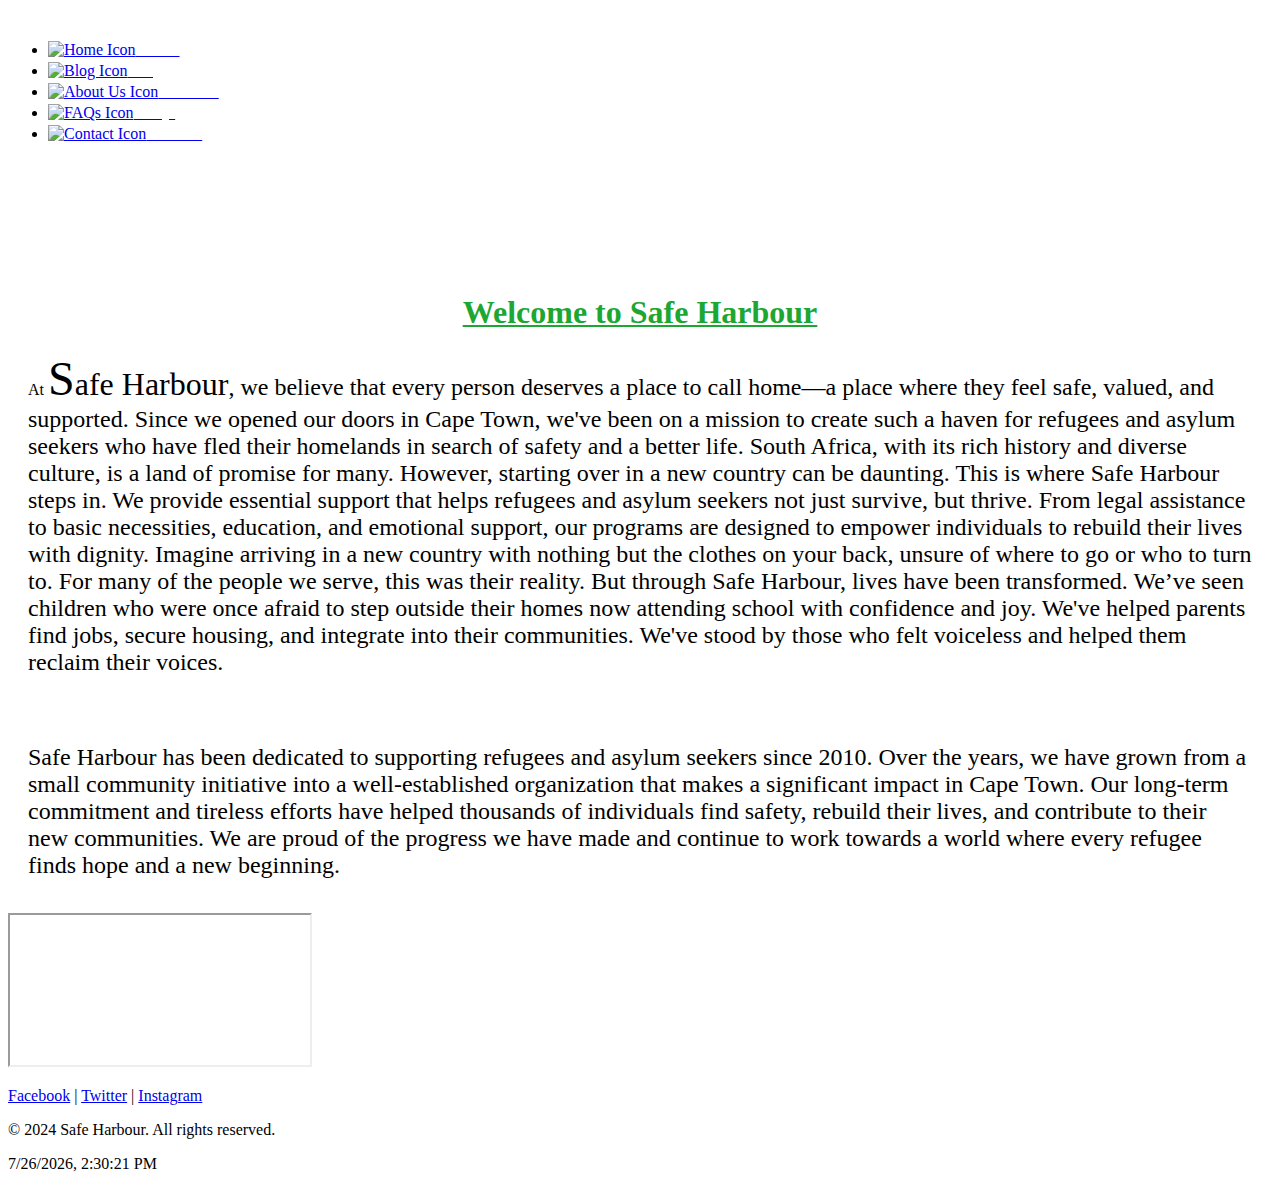
==== index.html @ cb006631 "Update and rename Index.html to index.html" ====
<!DOCTYPE html>
<html>
    <head>
        <title>Home</title>
        <link rel="icon" href="_images/my_logo.png" type="image/x-icon">
        <link rel="stylesheet" href="_index.css" type="text/css">
        <meta name="description"
            content="Safe Harbour offers essential support for refugees and asylum seekers in Cape Town, providing a place where they can thrive with dignity.">
        <meta name="keywords"
            content="refugee support, asylum seekers, Cape Town, Safe Harbour, community help, integration">
        </head>

<body>
   
   
    <h1 style="color: rgb(30, 223, 59)"><u><center></center></u></h1>
    <div class="navmenu">
        
        <ul> <br>
		    <li><a href="index.html"><img src="_images/Home_icon.png" width="3" alt="Home Icon" type="image/x-icon"><font size="4" color="white">Home</font></a></li>
            <li><a href="blog.html"><img src="_images/blog_icon.png" width="3" alt="Blog Icon" type="image/x-icon"><font size="4" color="white">Blog</font></a></li>
            <li><a href="about-us.html"><img src="_images/about_us_icon.png" width="3" alt="About Us Icon" type="image/x-icon"><font size="4" color="white">Abot Us</font></a></li>
            <li><a href="faqs.html"><img src="_images/faqs_icon.png" width="3" alt="FAQs Icon" type="image/x-icon"><font size="4" color="white">FAQs</font></a></li>
            <li><a href="contact.html"><img src="_images/contact_icon.png" width="3" alt="Contact Icon" type="image/x-icon"><font size="4" color="white">Contact</font></a></li>                                                                                                               
            
    </div>
    
    <h2 class="welcome-heading" style="margin-top: 150px; color: rgb(29, 167, 50);"><u><center><font size="6" >Welcome to Safe Harbour</font></center></INTRODUCTION></u></h2>
    
   
    
    <p style="margin-left: 20px; margin-right: 20px;"> At <font size="5"><font size="6" type="Eras Bold ITC"><font size="7">S</font>afe Harbour</font>, we believe that every person deserves a place to call home—a place where they feel safe, valued, and supported. Since we opened our doors in Cape Town, we've been on a mission to create such a haven for refugees and asylum seekers who have fled their homelands in search of safety and a better life.

        South Africa, with its rich history and diverse culture, is a land of promise for many. However, starting over in a new country can be daunting. This is where Safe Harbour steps in. We provide essential support that helps refugees and asylum seekers not just survive, but thrive. From legal assistance to basic necessities, education, and emotional support, our programs are designed to empower individuals to rebuild their lives with dignity.
        
        Imagine arriving in a new country with nothing but the clothes on your back, unsure of where to go or who to turn to. For many of the people we serve, this was their reality. But through Safe Harbour, lives have been transformed. We’ve seen children who were once afraid to step outside their homes now attending school with confidence and joy. We've helped parents find jobs, secure housing, and integrate into their communities. We've stood by those who felt voiceless and helped them reclaim their voices.</font>
        </p><br><br>
        
        
        <p style="margin-left: 20px; margin-right: 20px;"><font size="5">Safe Harbour has been dedicated to supporting refugees and asylum seekers since 2010. Over the years, we have grown from a small community initiative into a well-established organization that makes a significant impact in Cape Town. Our long-term commitment and tireless efforts have helped thousands of individuals find safety, rebuild their lives, and contribute to their new communities. We are proud of the progress we have made and continue to work towards a world where every refugee finds hope and a new beginning.</font></p>
        <br>    
            

            </div>

            <div class="video-container">
                <iframe src="https://www.youtube.com/embed/q2bfyNhu-sM?si=l4AwE0szd0LjrD4w" title="YouTube video player" frameborder="20px" frameborder="20px" allow="accelerometer; autoplay; clipboard-write; encrypted-media; gyroscope; picture-in-picture; web-share" referrerpolicy="strict-origin-when-cross-origin" allowfullscreen></iframe>
            </div>
                
            <footer  class="footer" id="footer">
                <p>
                    <a href="https://www.facebook.com" target="_blank">Facebook</a> |
                    <a href="https://www.twitter.com" target="_blank">Twitter</a> |
                    <a href="https://www.instagram.com" target="_blank">Instagram</a>
                </p>
                <p>&copy; 2024 Safe Harbour. All rights reserved.</p>
                <p id="timestamp">time here</p>
            </footer>
            
            <script src="_index.js"></script>
            
            <script>
                const timestampElement = document.getElementById("timestamp");
                timestampElement.textContent = getCurrentTimestampString();
            
                function getCurrentTimestampString() {
                    const date = new Date();
                    return date.toLocaleString();
                }
            </script>
            
        </body>

</html>
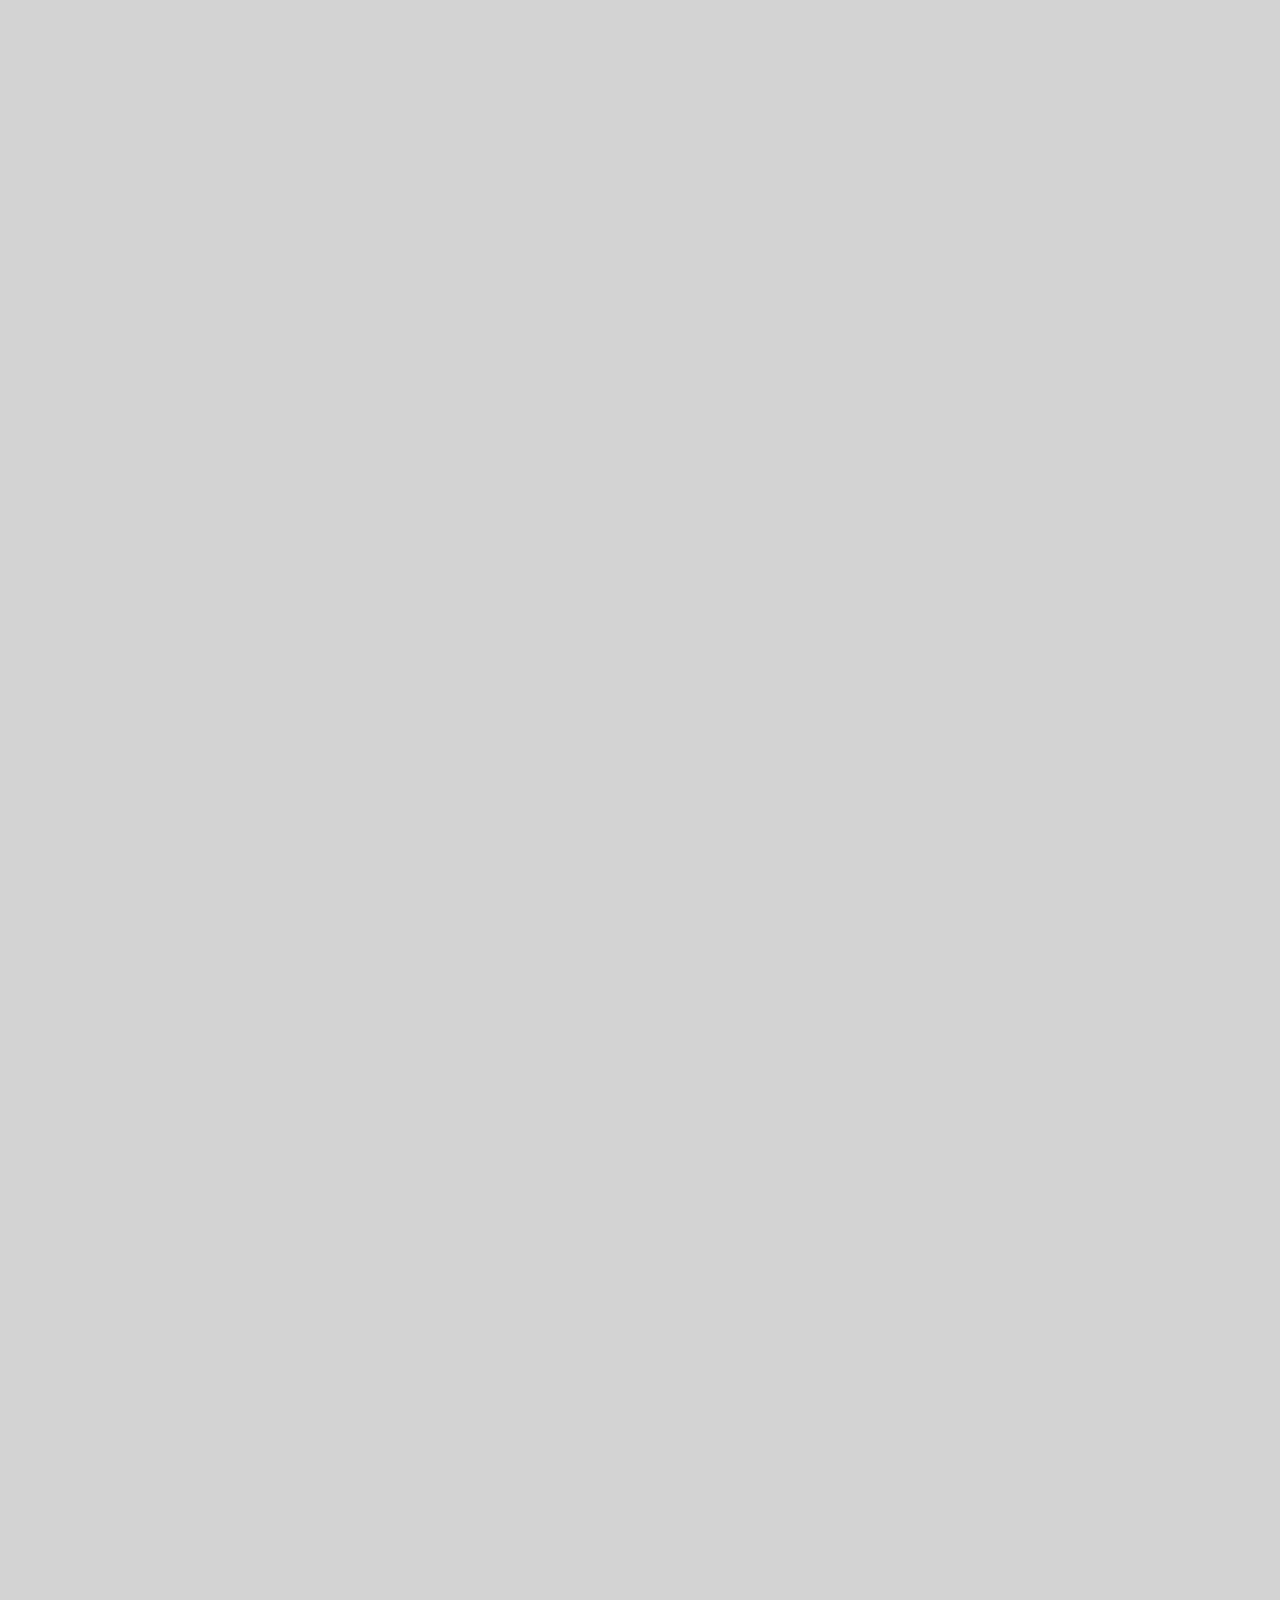
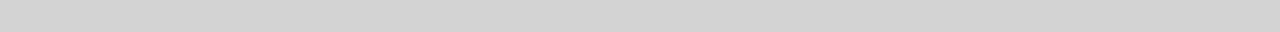
==== commit d3e69e10: "SEO Added" ====
--- a/index.html
+++ b/index.html
@@ -21,7 +21,9 @@
             <li><a href="blog.html"><img src="_images/blog_icon.png" width="3" alt="Blog Icon" type="image/x-icon"><font size="4" color="white">Blog</font></a></li>
             <li><a href="about-us.html"><img src="_images/about_us_icon.png" width="3" alt="About Us Icon" type="image/x-icon"><font size="4" color="white">Abot Us</font></a></li>
             <li><a href="faqs.html"><img src="_images/faqs_icon.png" width="3" alt="FAQs Icon" type="image/x-icon"><font size="4" color="white">FAQs</font></a></li>
-            <li><a href="contact.html"><img src="_images/contact_icon.png" width="3" alt="Contact Icon" type="image/x-icon"><font size="4" color="white">Contact</font></a></li>                                                                                                               
+            <li><a href="contact.html"><img src="_images/contact_icon.png" width="3" alt="Contact Icon" type="image/x-icon"><font size="4" color="white">Contact</font></a></li>  
+        
+        </ul>                                                                                                           
             
     </div>
     
@@ -34,17 +36,20 @@
         South Africa, with its rich history and diverse culture, is a land of promise for many. However, starting over in a new country can be daunting. This is where Safe Harbour steps in. We provide essential support that helps refugees and asylum seekers not just survive, but thrive. From legal assistance to basic necessities, education, and emotional support, our programs are designed to empower individuals to rebuild their lives with dignity.
         
         Imagine arriving in a new country with nothing but the clothes on your back, unsure of where to go or who to turn to. For many of the people we serve, this was their reality. But through Safe Harbour, lives have been transformed. We’ve seen children who were once afraid to step outside their homes now attending school with confidence and joy. We've helped parents find jobs, secure housing, and integrate into their communities. We've stood by those who felt voiceless and helped them reclaim their voices.</font>
-        </p><br><br>
+        </p>
         
         
-        <p style="margin-left: 20px; margin-right: 20px;"><font size="5">Safe Harbour has been dedicated to supporting refugees and asylum seekers since 2010. Over the years, we have grown from a small community initiative into a well-established organization that makes a significant impact in Cape Town. Our long-term commitment and tireless efforts have helped thousands of individuals find safety, rebuild their lives, and contribute to their new communities. We are proud of the progress we have made and continue to work towards a world where every refugee finds hope and a new beginning.</font></p>
+        <p style="margin-left: 20px; margin-right: 20px;"><font size="5"><a href="about-us.html" style="text-decoration: none; color: green;">Safe Harbour</a> has been dedicated to supporting refugees and asylum seekers since 2010. Over the years, we have grown from a small community initiative into a well-established organization that makes a significant impact in Cape Town. Our long-term commitment and tireless efforts have helped thousands of individuals find safety, rebuild their lives, and contribute to their new communities. We are proud of the progress we have made and continue to work towards a world where every refugee finds hope and a new beginning.</font></p>
         <br>    
             
 
             </div>
-
+            
+            <div class="video-and-form">
             <div class="video-container">
                 <iframe src="https://www.youtube.com/embed/q2bfyNhu-sM?si=l4AwE0szd0LjrD4w" title="YouTube video player" frameborder="20px" frameborder="20px" allow="accelerometer; autoplay; clipboard-write; encrypted-media; gyroscope; picture-in-picture; web-share" referrerpolicy="strict-origin-when-cross-origin" allowfullscreen></iframe>
+            </div>
+            <iframe src="https://docs.google.com/forms/d/e/1FAIpQLSezPyPfHEBIz-Dwezg53M8KbJ5HJncoFQCFlP-pbUu0qag4dQ/viewform?embedded=true" width="640" height="401" frameborder="0" marginheight="0" marginwidth="0">Loading…</iframe>
             </div>
                 
             <footer  class="footer" id="footer">
@@ -73,3 +78,4 @@
 
 </html>
 
+
--- a/_index.css
+++ b/_index.css
@@ -0,0 +1,361 @@
+body {
+    margin: 0;
+    width: 100%;
+    position: relative;
+    margin-top: 70px;
+    background-color: lightgrey;
+    opacity: 0;
+    animation: fadeIn 1s forwards ease-in-out;
+}
+
+/* Fade-in animation*/
+@keyframes fadeIn {
+    to {
+        opacity: 1;
+    }
+}
+
+/* Montserrat font */
+@import url('https://fonts.googleapis.com/css2?family=Montserrat:wght@400;700&display=swap');
+
+/* Responsive Navigation Menu */
+div.navmenu {
+    width: 100%;
+    height: 105px;
+    background-color: #222;
+    margin: 0;
+    padding: 0;
+    position: fixed;
+    top: 0;
+    left: 0;
+    z-index: 1000;
+}
+
+div.navmenu ul {
+    list-style-type: none;
+    padding: 0;
+    margin: 0;
+    text-align: center;
+    clear: both;
+}
+
+div.navmenu li {
+    display: inline-block;
+    margin: 0;
+    padding: 2px;
+}
+
+div.navmenu a {
+    display: block;
+    width: 180px;
+    padding: 25px;
+    border-radius: 10px;
+    font-weight: bold;
+    color: rgb(255, 255, 255);
+    background-color: rgb(32, 175, 54);
+    text-align: center;
+    text-decoration: none;
+    transition: transform 0.3s;
+}
+
+div.navmenu a:hover {
+    background-color: rgba(0, 100, 0, 1);
+    transform: scale(1.05);
+}
+
+div.navmenu img {
+    height: 24px;
+    vertical-align: middle;
+    margin-right: 12px;
+    width: 24px;
+}
+
+/* Responsive Welcome Heading */
+.welcome-heading {
+    font-family: 'Montserrat', sans-serif;
+    transform: translateX(-100%);
+    animation: slideIn 1s forwards ease-in-out;
+    margin-top: 150px;
+    text-align: center;
+    font-size: 36px;
+    font-weight: bold;
+    color: #2c3e50;
+    text-decoration: underline;
+}
+
+@keyframes slideIn {
+    to {
+        transform: translateX(0);
+    }
+}
+
+/* Responsive Video Container */
+div.video-container {
+    width: 100%;
+    max-width: 500px;
+    margin-left: 20px;
+    position: relative;
+    padding-bottom: 28.125%;
+    height: 0;
+}
+
+div.video-container iframe {
+    position: absolute;
+    top: 0;
+    left: 0;
+    width: 100%;
+    height: 100%;
+    border: none;
+    border-radius: 10px;
+}
+.video-and-form {
+    display: flex;
+    gap: 20px; /* Space between video and form */
+    align-items: center;
+    height: 80vh;
+    justify-content: center; /* Centers the items horizontally */
+}
+
+.video-container iframe, .form-container iframe {
+    max-width: 100%; /* Responsiveness */
+    height: auto;
+}
+
+/* Responsive FAQ and Contact Containers */
+.contact-container {
+    background-color: rgb(44, 189, 66);
+    padding: 20px;
+    border-radius: 10px;
+    box-shadow: 0 4px 8px rgba(0, 0, 0, 0.1);
+    max-width: 800px;
+    width: 100%;
+    margin: 20px auto;
+}
+
+/* FAQ container */
+.faq-container {
+    background-color: rgb(44, 189, 66);
+    padding: 20px;
+    border-radius: 10px;
+    box-shadow: 0 4px 8px rgba(0, 0, 0, 0.1);
+    max-width: 800px;
+    width: 100%;
+    margin: 20px auto;
+}
+/* FAQ Container */
+.faq-container h1 {
+    text-align: center;
+    margin-bottom: 20px;
+    color: #fffaaf;
+    
+}
+
+.faq-container h2 {
+    color: #2394e0;
+    margin-top: 20px;
+}
+
+.faq-container summary {
+    margin: 15px 0;
+    font-size: 20px;
+    color: #fffaaf;
+}
+.faq-container p {
+    font-family:Verdana, Geneva, Tahoma, sans-serif;
+}
+
+.contact-container a {
+    color: #3498db;
+    text-decoration: none;
+}
+
+.contact-container a:hover {
+    text-decoration: underline;
+}
+
+/*Media queries*/
+@media (max-width: 992px) {
+    div.navmenu a {
+        width: 140px;
+        padding: 15px;
+    }
+
+    .welcome-heading {
+        font-size: 28px;
+    }
+
+    .faq-container, .contact-container {
+        padding: 15px;
+        max-width: 700px;
+    }
+}
+
+/* Mobile adjustments */
+@media (max-width: 600px) {
+    div.navmenu {
+        height: 80px;
+    }
+
+    div.navmenu a {
+        width: auto;
+        padding: 10px;
+        font-size: 14px;
+    }
+
+    div.navmenu img {
+        height: 20px;
+        width: 20px;
+        margin-right: 8px;
+    }
+
+    .welcome-heading {
+        font-size: 24px;
+        margin-top: 120px;
+    }
+
+    .faq-container, .contact-container {
+        padding: 10px;
+        max-width: 90%;
+    }
+
+    div.video-container {
+        margin-left: 10px;
+        max-width: 100%;
+    }
+
+    div.navmenu ul {
+        padding-top: 10px;
+    }
+}
+/* Join Us Form Styles */
+.join-us-container {
+    background-color: rgb(44, 189, 66);
+    padding: 20px;
+    border-radius: 10px;
+    box-shadow: 0 4px 8px rgba(0, 0, 0, 0.1);
+    max-width: 600px;
+    margin: 40px auto;
+    text-align: left;
+}
+
+.join-us-container h2 {
+    text-align: center;
+    color: #fffaaf;
+}
+.join-us-container label {
+    text-align: center;
+    color: #fffaaf;
+}
+.join-us-container p {
+    text-align: center;
+    color: #fffaaf;
+}
+
+.join-us-container input[type="text"],
+.join-us-container input[type="email"],
+.join-us-container textarea {
+    width: 100%;
+    padding: 5px;
+    margin: 5px 0 20px 0;
+    border-radius: 5px;
+    border: 1px solid #ccc;
+    background-color: rgb(14, 123, 31) ;
+}
+
+.join-us-container input[type="submit"] {
+    background-color:rgb(25, 141, 42);
+    color: white;
+    padding: 10px 20px;
+    border: 1px #ccc;
+    border-radius: 5px;
+    cursor: pointer;
+}
+
+.join-us-container input[type="submit"]:hover {
+    background-color: rgb(22, 121, 37);
+}
+body.blog-body {
+    margin: 0;
+    width: 100%;
+    position: relative;
+    background-color: lightgrey;
+}
+div.contact-page-container {
+    background-color: rgb(44, 189, 66);
+    padding: 20px;
+    border-radius: 10px;
+    box-shadow: 0 4px 8px rgba(0, 0, 0, 0.1);
+    max-width: 500px;
+    width: 100%;
+    margin: 20px auto;
+    margin-top: 180px;
+}
+
+div.contact-page-container h1 {
+    text-align: center;
+    margin-bottom: 20px;
+    color: #fffaaf;
+}
+
+div.contact-page-container p {
+    margin: 10px 0;
+    font-size: 16px;
+    color: #fffaaf;
+}
+
+div.contact-page-container a {
+    color: #fffbc9;
+    text-decoration: none;
+}
+
+div.contact-page-container a:hover {
+    text-decoration: underline;
+}
+#footer {
+    background-color: #222; 
+    margin-top: auto; /* Push footer to the bottom */
+    color: #f0f0f0; 
+    text-align: center;
+    padding: 20px;
+    font-family: Arial, sans-serif;
+    font-size: 14px;
+    margin-top: 40px;
+}
+
+#footer a {
+    color: #ffcc00; 
+    text-decoration: none;
+    margin: 0 10px;
+    transition: color 0.3s ease;
+}
+
+#footer a:hover {
+    color: #ffd700; 
+}
+
+#footer #timestamp {
+    font-size: 12px;
+    margin-top: 10px;
+    color: #cccccc; 
+}
+
+.about-paragraph {
+    margin-top: 120px;
+ }
+ .blog-paragraph {
+    margin-top: 120px;
+ }
+@media (max-width: 400px) {
+    div.navmenu a {
+        font-size: 12px;
+        padding: 8px; 
+    }
+
+    .welcome-heading {
+        font-size: 20px;
+    }
+
+    div.video-container {
+        margin-left: 5px; 
+    }
+}
